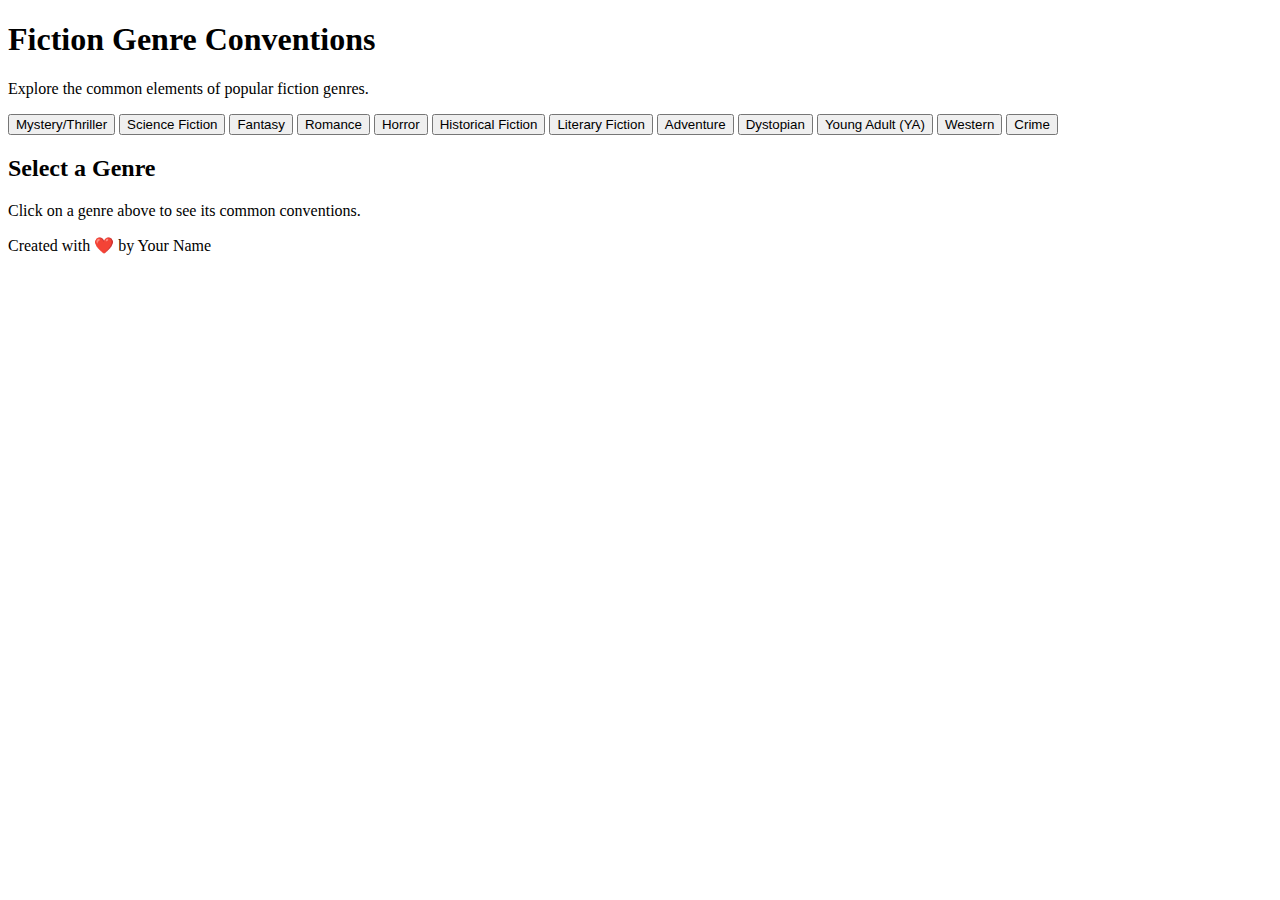
==== index.html @ d6a237bd "Create index.html" ====
<!DOCTYPE html>
<html lang="en">
<head>
  <meta charset="UTF-8">
  <meta name="viewport" content="width=device-width, initial-scale=1.0">
  <title>Fiction Genre Conventions</title>
  <link rel="stylesheet" href="styles.css">
</head>
<body>
  <header>
    <h1>Fiction Genre Conventions</h1>
    <p>Explore the common elements of popular fiction genres.</p>
  </header>

  <main>
    <section class="genre-list">
      <button data-genre="mystery">Mystery/Thriller</button>
      <button data-genre="scifi">Science Fiction</button>
      <button data-genre="fantasy">Fantasy</button>
      <button data-genre="romance">Romance</button>
      <button data-genre="horror">Horror</button>
      <button data-genre="historical">Historical Fiction</button>
      <button data-genre="literary">Literary Fiction</button>
      <button data-genre="adventure">Adventure</button>
      <button data-genre="dystopian">Dystopian</button>
      <button data-genre="ya">Young Adult (YA)</button>
      <button data-genre="western">Western</button>
      <button data-genre="crime">Crime</button>
    </section>

    <section class="genre-details">
      <h2 id="genre-title">Select a Genre</h2>
      <p id="genre-description">Click on a genre above to see its common conventions.</p>
    </section>
  </main>

  <footer>
    <p>Created with ❤️ by Your Name</p>
  </footer>

  <script src="script.js"></script>
</body>
</html>
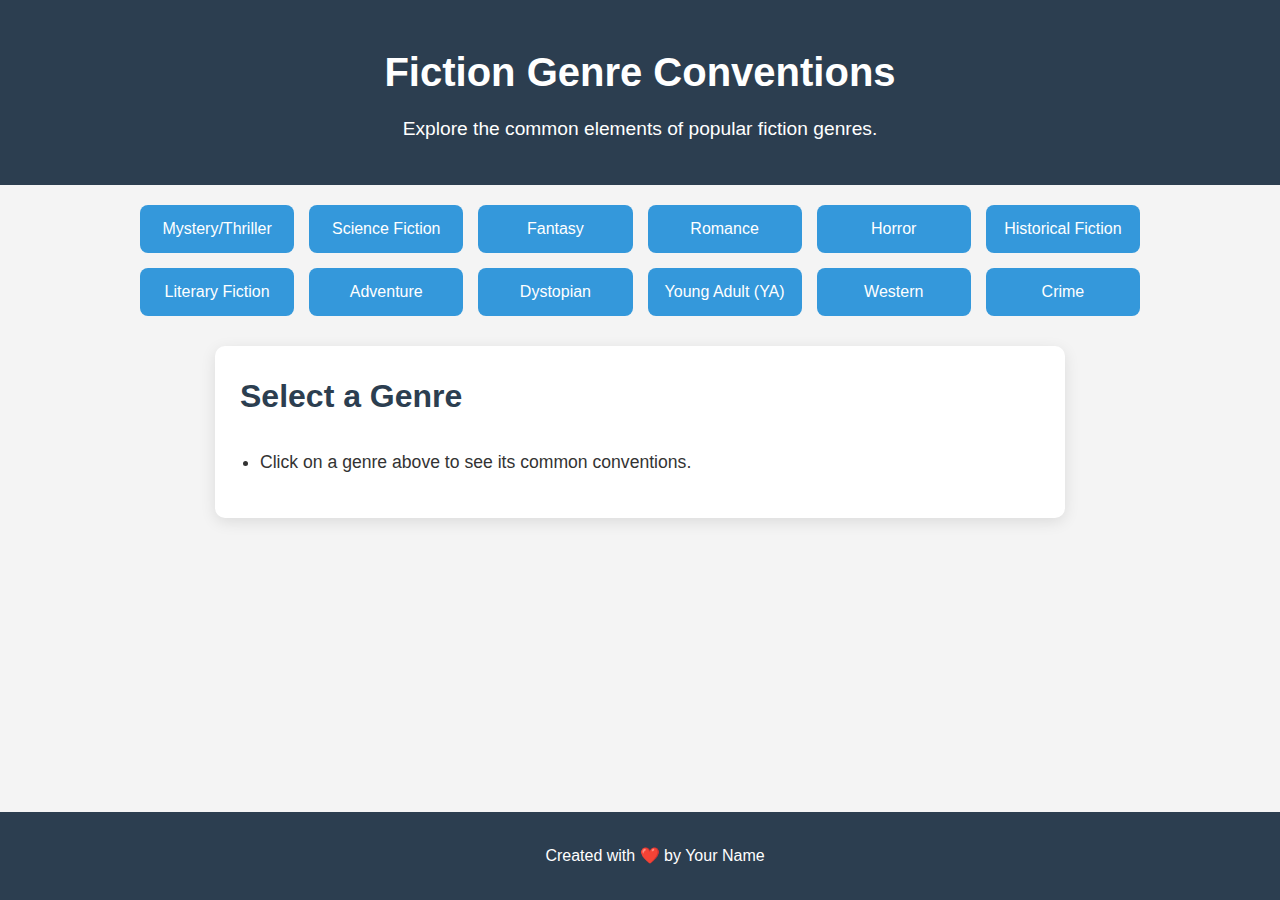
==== commit 33d950b1: "up" ====
--- a/index.html
+++ b/index.html
@@ -30,7 +30,9 @@
 
     <section class="genre-details">
       <h2 id="genre-title">Select a Genre</h2>
-      <p id="genre-description">Click on a genre above to see its common conventions.</p>
+      <ul id="genre-description">
+        <li>Click on a genre above to see its common conventions.</li>
+      </ul>
     </section>
   </main>
 
@@ -40,4 +42,4 @@
 
   <script src="script.js"></script>
 </body>
-</html>
+</html>--- a/styles.css
+++ b/styles.css
@@ -0,0 +1,130 @@
+/* General Styles */
+body {
+  font-family: 'Arial', sans-serif;
+  margin: 0;
+  padding: 0;
+  background-color: #f4f4f4;
+  color: #333;
+  line-height: 1.6;
+}
+
+header {
+  background-color: #2c3e50;
+  color: #fff;
+  padding: 40px 20px;
+  text-align: center;
+}
+
+header h1 {
+  margin: 0;
+  font-size: 2.5rem;
+  animation: fadeIn 1s ease-in-out;
+}
+
+header p {
+  margin: 10px 0 0;
+  font-size: 1.2rem;
+  animation: fadeIn 1.5s ease-in-out;
+}
+
+main {
+  padding: 20px;
+  display: flex;
+  flex-direction: column;
+  align-items: center;
+}
+
+.genre-list {
+  display: grid;
+  grid-template-columns: repeat(auto-fit, minmax(150px, 1fr));
+  gap: 15px;
+  width: 100%;
+  max-width: 1000px;
+  margin-bottom: 30px;
+}
+
+.genre-list button {
+  padding: 15px;
+  font-size: 1rem;
+  background-color: #3498db;
+  color: #fff;
+  border: none;
+  border-radius: 8px;
+  cursor: pointer;
+  transition: background-color 0.3s ease, transform 0.2s ease;
+}
+
+.genre-list button:hover {
+  background-color: #2980b9;
+  transform: translateY(-5px);
+}
+
+.genre-details {
+  background-color: #fff;
+  padding: 25px;
+  border-radius: 10px;
+  box-shadow: 0 4px 15px rgba(0, 0, 0, 0.1);
+  width: 100%;
+  max-width: 800px;
+  text-align: left;
+  animation: fadeIn 0.5s ease-in-out;
+}
+
+.genre-details h2 {
+  margin-top: 0;
+  font-size: 2rem;
+  color: #2c3e50;
+}
+
+.genre-details ul {
+  list-style-type: disc;
+  padding-left: 20px;
+}
+
+.genre-details ul li {
+  margin-bottom: 10px;
+  font-size: 1.1rem;
+}
+
+footer {
+  background-color: #2c3e50;
+  color: #fff;
+  text-align: center;
+  padding: 15px;
+  position: fixed;
+  bottom: 0;
+  width: 100%;
+}
+
+/* Animations */
+@keyframes fadeIn {
+  from {
+    opacity: 0;
+  }
+  to {
+    opacity: 1;
+  }
+}
+
+/* Responsive Design */
+@media (max-width: 768px) {
+  .genre-list {
+    grid-template-columns: repeat(auto-fit, minmax(120px, 1fr));
+  }
+
+  header h1 {
+    font-size: 2rem;
+  }
+
+  header p {
+    font-size: 1rem;
+  }
+
+  .genre-details h2 {
+    font-size: 1.5rem;
+  }
+
+  .genre-details ul li {
+    font-size: 1rem;
+  }
+}